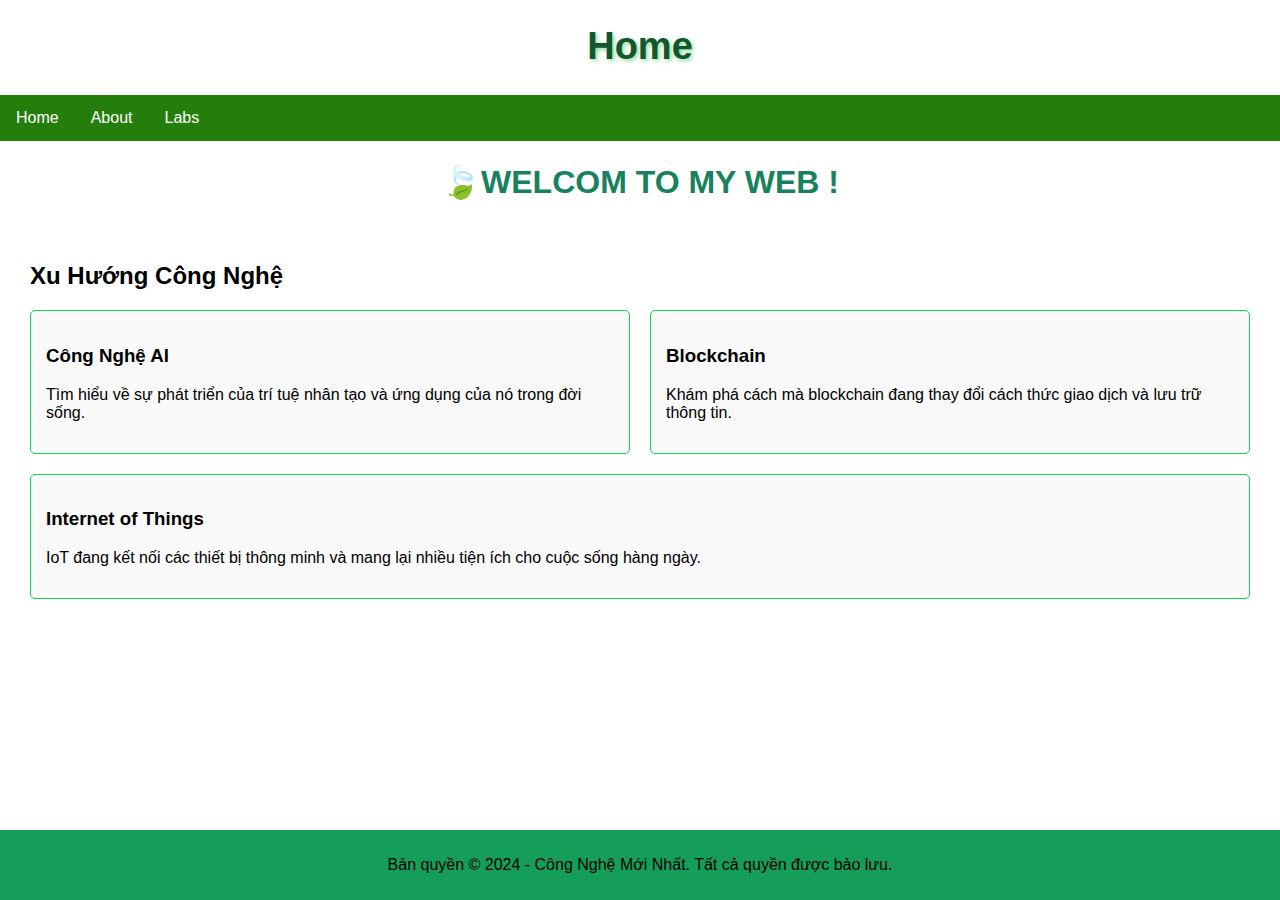
==== index.html @ fa898df7 "first commit" ====
<!DOCTYPE html>
<html lang="en">
  <head>
    <meta charset="UTF-8" />
    <meta name="viewport" content="width=device-width, initial-scale=1.0" />
    <title>home</title>
    <link rel="stylesheet" href="styles.css" />
  </head>
  <body>
    <header>
      <h1>Home</h1>
    </header>
    <ul>
      <li><a href="index.html">Home</a></li>
      <li><a href="about.html">About</a></li>
      <li class="dropdown">
        <a href="">Labs</a>
        <div class="dropdown-content">
          <a href="lab1.html" class="lap">Lab 1</a>
          <a href="lab2.html" class="lap">Lab 2</a>
          <a href="lab3.html" class="lap">Lab 3</a>
          <a href="./lab4_23130267_VoLeHuongQuynh/index.html" class="lap"
            >Lab 4</a
          >
        </div>
      </li>
    </ul>

    <h1>🍃WELCOM TO MY WEB !</h1>

    <section>
      <h2>Xu Hướng Công Nghệ</h2>
      <div class="technology">
        <div class="card">
          <h3>Công Nghệ AI</h3>
          <p>
            Tìm hiểu về sự phát triển của trí tuệ nhân tạo và ứng dụng của nó
            trong đời sống.
          </p>
        </div>
        <div class="card">
          <h3>Blockchain</h3>
          <p>
            Khám phá cách mà blockchain đang thay đổi cách thức giao dịch và lưu
            trữ thông tin.
          </p>
        </div>
        <div class="card">
          <h3>Internet of Things</h3>
          <p>
            IoT đang kết nối các thiết bị thông minh và mang lại nhiều tiện ích
            cho cuộc sống hàng ngày.
          </p>
        </div>
      </div>
    </section>

    <footer>
      <p>Bản quyền © 2024 - Công Nghệ Mới Nhất. Tất cả quyền được bảo lưu.</p>
    </footer>
  </body>
</html>
---- styles.css ----
body {
  font-family: Arial, sans-serif;
  margin: 0;
}

.dropdown-content {
  display: none;
  position: absolute;
  background-color: #f9f9f9;
  min-width: 160px;
  box-shadow: 0px 8px 16px 0px rgba(0, 0, 0, 0.2);
  z-index: 1;
}

.dropdown-content a {
  color: black;
  padding: 12px 16px;
  text-decoration: none;
  display: block;
}

.dropdown-content a:hover {
  background-color: rgb(52, 184, 42);
}

.dropdown:hover .dropdown-content {
  display: block;
}
ul {
  list-style-type: none;
  margin: 0;
  padding: 0;
  overflow: hidden;
  background-color: #247e0b;
}

li {
  float: left;
}
li a {
  display: inline-block;
  color: rgb(255, 255, 255);
  text-align: center;
  padding: 14px 16px;
  text-decoration: none;
}
li a:hover,
.dropdown:hover {
  background-color: rgb(52, 184, 42);
}
body {
  background-image: url("http://giupban.com.vn/wp-content/uploads/2019/09/anh-nen-xanh-la-cho-power-point-dep2-1024x576.jpg");
  background-repeat: no-repeat;
  background-size: 100pc;
}
h1 {
  text-align: center;
  font-family: Arial, sans-serif;
  color: rgb(24, 129, 94);
}
header {
  position: relative;
  height: 70px; /* Chiều cao của header */
  background-image: url("https://tse2.mm.bing.net/th?id=OIP.Jv7TpRCJ--th6Tm21YenOAHaEo&pid=Api&P=0&h=180"); /* Đường dẫn tới ảnh */
  background-size: cover; /* Để ảnh bao phủ toàn bộ header */
  background-position: center; /* Căn giữa ảnh */
}
header h1 {
  top: 20px;
  color: rgb(20, 86, 47); /* Màu chữ */
  text-shadow: 2px 2px 4px rgba(95, 206, 117, 0.7); /* Đổ bóng cho chữ */
  font-size: 38px; /* Kích thước chữ */
}
section {
  padding: 20px;
  margin: 10px;
  border-radius: 5px;
}
footer {
  text-align: center;
  padding: 10px 0;
  background-color: #159e59;
  position: fixed;
  bottom: 0;
  width: 100%;
}
.technology {
  display: flex;
  flex-wrap: wrap;
  gap: 20px;
}
.card {
  background: #f9f9f9;
  border: 1px solid #0ed84e;
  border-radius: 5px;
  padding: 15px;
  flex: 1 1 30%;
  min-width: 250px;
}

/* about */
.container {
  max-width: 800px;
  margin: auto;
  background: white;
  padding: 20px;
  border-radius: 10px;
  box-shadow: 0 0 10px rgba(0, 0, 0, 0.1);
}

.contact-info {
  margin-bottom: 20px;
}
.skills,
.experience,
.education {
  margin: 20px 0;
}
.skills ul,
.experience ul,
.education ul {
  list-style-type: none;
  padding: 0;
}
.skills li,
.experience li,
.education li {
  background: #e2e2e2;
  margin: 5px 0;
  padding: 10px;
  border-radius: 5px;
}
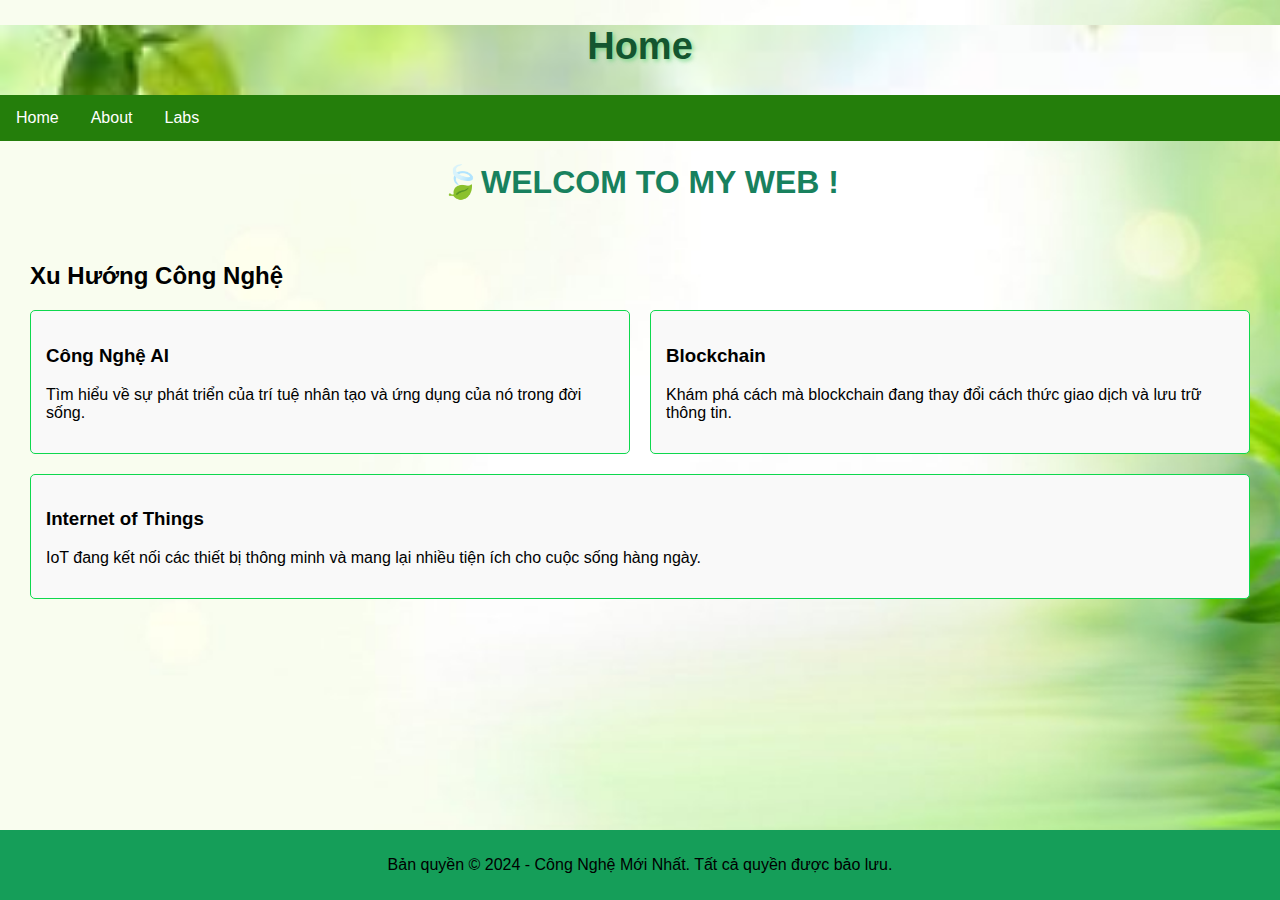
==== commit 593c3f3e: "sua lai" ====
--- a/index.html
+++ b/index.html
@@ -19,9 +19,7 @@
           <a href="lab1.html" class="lap">Lab 1</a>
           <a href="lab2.html" class="lap">Lab 2</a>
           <a href="lab3.html" class="lap">Lab 3</a>
-          <a href="./lab4_23130267_VoLeHuongQuynh/index.html" class="lap"
-            >Lab 4</a
-          >
+          <a href="https://quynh106.github.io/lab4/" class="lap">Lab 4</a>
         </div>
       </li>
     </ul>
--- a/styles.css
+++ b/styles.css
@@ -49,7 +49,7 @@
   background-color: rgb(52, 184, 42);
 }
 body {
-  background-image: url("http://giupban.com.vn/wp-content/uploads/2019/09/anh-nen-xanh-la-cho-power-point-dep2-1024x576.jpg");
+  background-image: url(./img/bg.jpg);
   background-repeat: no-repeat;
   background-size: 100pc;
 }
@@ -61,7 +61,7 @@
 header {
   position: relative;
   height: 70px; /* Chiều cao của header */
-  background-image: url("https://tse2.mm.bing.net/th?id=OIP.Jv7TpRCJ--th6Tm21YenOAHaEo&pid=Api&P=0&h=180"); /* Đường dẫn tới ảnh */
+  background-image: url(./img/header.jpg); /* Đường dẫn tới ảnh */
   background-size: cover; /* Để ảnh bao phủ toàn bộ header */
   background-position: center; /* Căn giữa ảnh */
 }
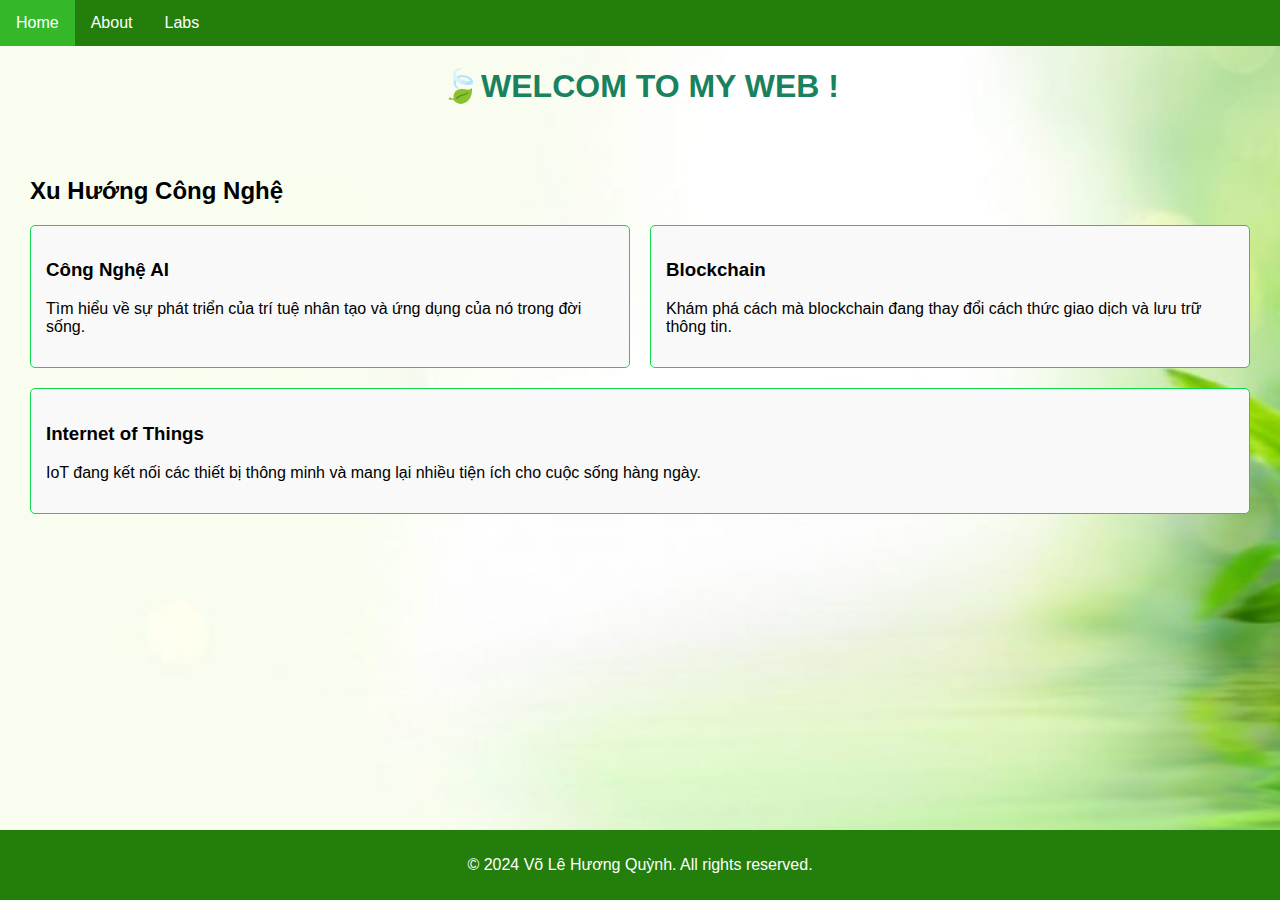
==== commit 6e92aa8d: "sua" ====
--- a/index.html
+++ b/index.html
@@ -6,23 +6,25 @@
     <title>home</title>
     <link rel="stylesheet" href="styles.css" />
   </head>
+
   <body>
-    <header>
-      <h1>Home</h1>
-    </header>
-    <ul>
-      <li><a href="index.html">Home</a></li>
-      <li><a href="about.html">About</a></li>
-      <li class="dropdown">
-        <a href="">Labs</a>
-        <div class="dropdown-content">
-          <a href="lab1.html" class="lap">Lab 1</a>
-          <a href="lab2.html" class="lap">Lab 2</a>
-          <a href="lab3.html" class="lap">Lab 3</a>
-          <a href="https://quynh106.github.io/lab4/" class="lap">Lab 4</a>
-        </div>
-      </li>
-    </ul>
+    <nav>
+      <ul>
+        <li><a href="index.html" class="active">Home</a></li>
+        <li><a href="about.html">About</a></li>
+        <li class="dropdown">
+          <a href="">Labs</a>
+          <div class="dropdown-content">
+            <a href="lab1.html" class="lap">Lab 1</a>
+            <a href="lab2.html" class="lap">Lab 2</a>
+            <a href="lab3.html" class="lap">Lab 3</a>
+            <a href="https://quynh106.github.io/lab4/" class="lap">Lab 4</a>
+            <a href="https://quynh106.github.io/lab5/" class="lap">Lab 5</a>
+            <a href="https://quynh106.github.io/lab6/" class="lap">Lab 6</a>
+          </div>
+        </li>
+      </ul>
+    </nav>
 
     <h1>🍃WELCOM TO MY WEB !</h1>
 
@@ -54,7 +56,7 @@
     </section>
 
     <footer>
-      <p>Bản quyền © 2024 - Công Nghệ Mới Nhất. Tất cả quyền được bảo lưu.</p>
+      <p>© 2024 Võ Lê Hương Quỳnh. All rights reserved.</p>
     </footer>
   </body>
 </html>
--- a/styles.css
+++ b/styles.css
@@ -26,6 +26,12 @@
 .dropdown:hover .dropdown-content {
   display: block;
 }
+
+nav {
+  position: sticky;
+  top: 0;
+}
+
 ul {
   list-style-type: none;
   margin: 0;
@@ -39,51 +45,51 @@
 }
 li a {
   display: inline-block;
-  color: rgb(255, 255, 255);
+  color: #ffffff;
   text-align: center;
   padding: 14px 16px;
   text-decoration: none;
 }
 li a:hover,
 .dropdown:hover {
-  background-color: rgb(52, 184, 42);
+  background-color: #34b82a;
 }
+li a.active {
+  background-color: #34b82a;
+  text-decoration: none;
+}
+
 body {
   background-image: url(./img/bg.jpg);
   background-repeat: no-repeat;
   background-size: 100pc;
+  font-family: "Segoe UI", Tahoma, Geneva, Verdana, sans-serif;
+  margin: 0;
+  padding: 0;
+  display: flex;
+  flex-direction: column;
+  min-height: 100vh;
 }
 h1 {
   text-align: center;
   font-family: Arial, sans-serif;
   color: rgb(24, 129, 94);
 }
-header {
-  position: relative;
-  height: 70px; /* Chiều cao của header */
-  background-image: url(./img/header.jpg); /* Đường dẫn tới ảnh */
-  background-size: cover; /* Để ảnh bao phủ toàn bộ header */
-  background-position: center; /* Căn giữa ảnh */
-}
-header h1 {
-  top: 20px;
-  color: rgb(20, 86, 47); /* Màu chữ */
-  text-shadow: 2px 2px 4px rgba(95, 206, 117, 0.7); /* Đổ bóng cho chữ */
-  font-size: 38px; /* Kích thước chữ */
-}
+
 section {
   padding: 20px;
   margin: 10px;
   border-radius: 5px;
 }
 footer {
+  color: #fff;
   text-align: center;
   padding: 10px 0;
-  background-color: #159e59;
-  position: fixed;
-  bottom: 0;
+  background-color: #247e0b;
+  margin-top: auto;
   width: 100%;
 }
+
 .technology {
   display: flex;
   flex-wrap: wrap;
@@ -96,6 +102,10 @@
   padding: 15px;
   flex: 1 1 30%;
   min-width: 250px;
+  transition: transform 0.3s;
+}
+.card:hover {
+  transform: translateY(-10px);
 }
 
 /* about */
